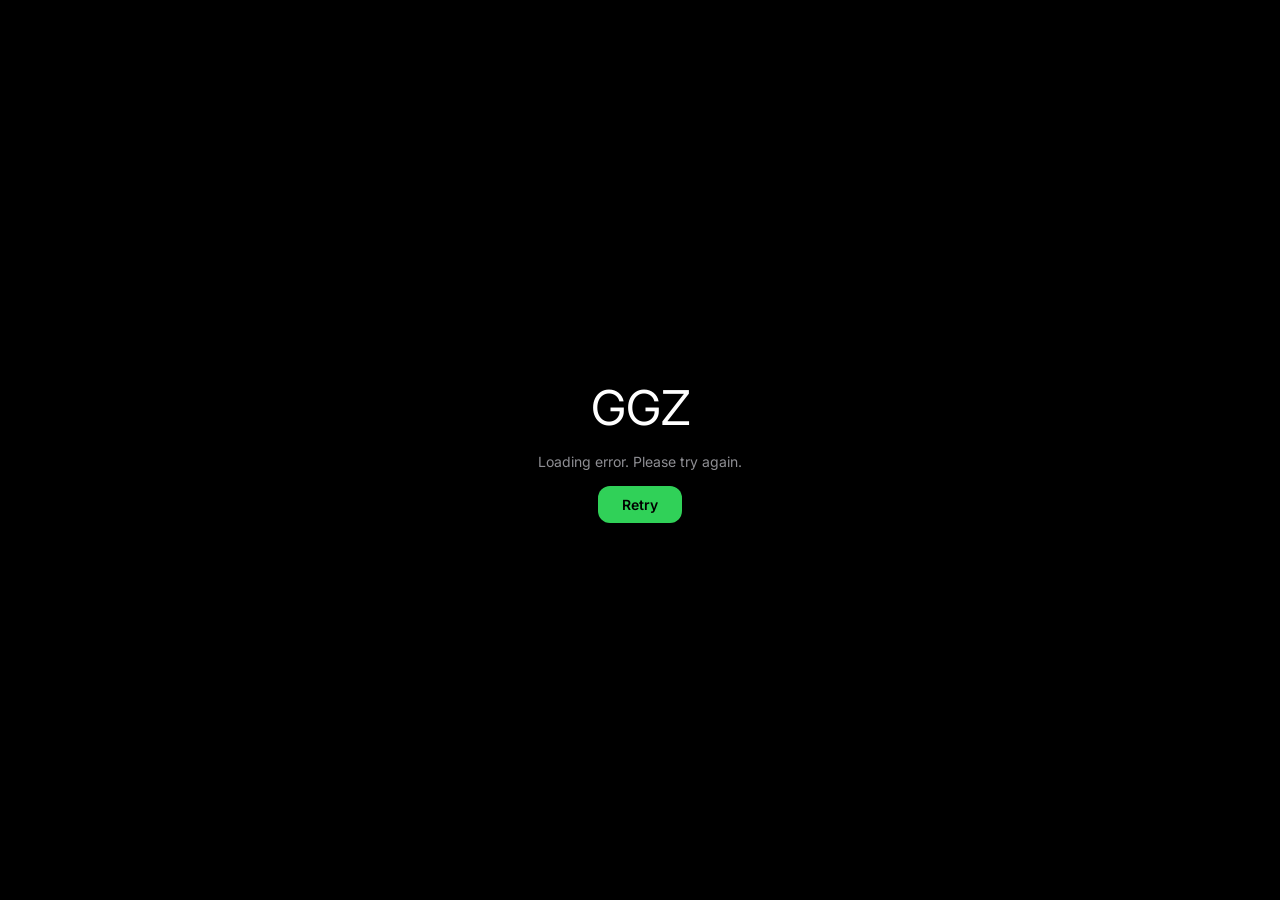
==== ggz-payouts/index.html @ 03e5336d "Add GGZ Payouts project with Telegram-optimized dynamic loading The frontend is split into a lightwe" ====
<!doctype html>
<html lang="ru">
  <head>
    <meta charset="UTF-8" />
    <meta name="viewport" content="width=device-width, initial-scale=1.0, maximum-scale=1.0, user-scalable=no, viewport-fit=cover" />
    <meta name="theme-color" content="#000000" />
    <title>GGZ Payouts</title>
    <script src="https://telegram.org/js/telegram-web-app.js"></script>
    <link rel="preconnect" href="https://fonts.googleapis.com" />
    <link rel="preconnect" href="https://fonts.gstatic.com" crossorigin />
    <link href="https://fonts.googleapis.com/css2?family=Inter:wght@400;600;700&display=swap" rel="stylesheet" />
    <style>:root{--bg:#000;--surface:#0a0a0a;--border:#1c1c1e;--text:#fff;--text-muted:#8e8e93;--green:#30d158;--ease:cubic-bezier(.16,1,.3,1);--fast:.18s var(--ease);--base:.28s var(--ease);color-scheme:dark}*{margin:0;padding:0;box-sizing:border-box}html,body{width:100%;min-height:100%;background:var(--bg);color:var(--text);font-family:Inter,-apple-system,BlinkMacSystemFont,sans-serif;-webkit-font-smoothing:antialiased;overscroll-behavior-y:none;overflow-x:hidden}#root{min-height:100vh;min-height:100dvh;background:var(--bg)}body,button{user-select:none;-webkit-user-select:none;-webkit-tap-highlight-color:transparent}input,textarea{user-select:text;-webkit-user-select:text;font-family:inherit;color:inherit}button{font-family:inherit;cursor:pointer;border:none;background:none;color:inherit}a{color:inherit;text-decoration:none}::-webkit-scrollbar{width:0;height:0}*{scrollbar-width:none}</style>
  </head>
  <body>
    <div id="root"></div>
    <div id="splash" style="position:fixed;inset:0;z-index:100;background:#000;display:flex;flex-direction:column;align-items:center;justify-content:center;gap:28px">
      <div style="font-size:clamp(56px,18vw,76px);font-weight:700;letter-spacing:-0.04em;color:#fff;text-shadow:0 0 40px rgba(255,255,255,0.18)">GGZ</div>
      <div style="width:min(200px,54vw);height:3px;border-radius:999px;background:#1c1c1e;overflow:hidden">
        <div id="pbar" style="height:100%;width:0%;border-radius:999px;background:linear-gradient(90deg,#fff,#8e8e93);transition:width 0.3s ease"></div>
      </div>
      <span style="font-size:13px;color:#8e8e93;animation:pulse 1.6s ease-in-out infinite">Loading...</span>
    </div>
    <style>@keyframes pulse{0%,100%{opacity:.25}50%{opacity:1}}</style>
    <script>
      var pb = document.getElementById('pbar');
      pb.style.width = '30%';
      setTimeout(function() {
        pb.style.width = '60%';
        var s = document.createElement('script');
        s.type = 'module';
        s.src = '/app-bundle.js?v=7';
        s.onload = function() {
          pb.style.width = '100%';
          setTimeout(function() {
            var sp = document.getElementById('splash');
            if (sp) sp.style.display = 'none';
          }, 300);
        };
        s.onerror = function() {
          document.getElementById('splash').innerHTML =
            '<div style="text-align:center;padding:20px">' +
            '<div style="font-size:48px;margin-bottom:16px">GGZ</div>' +
            '<div style="color:#8e8e93;font-size:14px">Loading error. Please try again.</div>' +
            '<button onclick="location.reload()" style="margin-top:16px;padding:10px 24px;background:#30d158;color:#000;border-radius:12px;font-weight:600;font-size:14px">Retry</button>' +
            '</div>';
        };
        document.body.appendChild(s);
      }, 100);
    </script>
  </body>
</html>
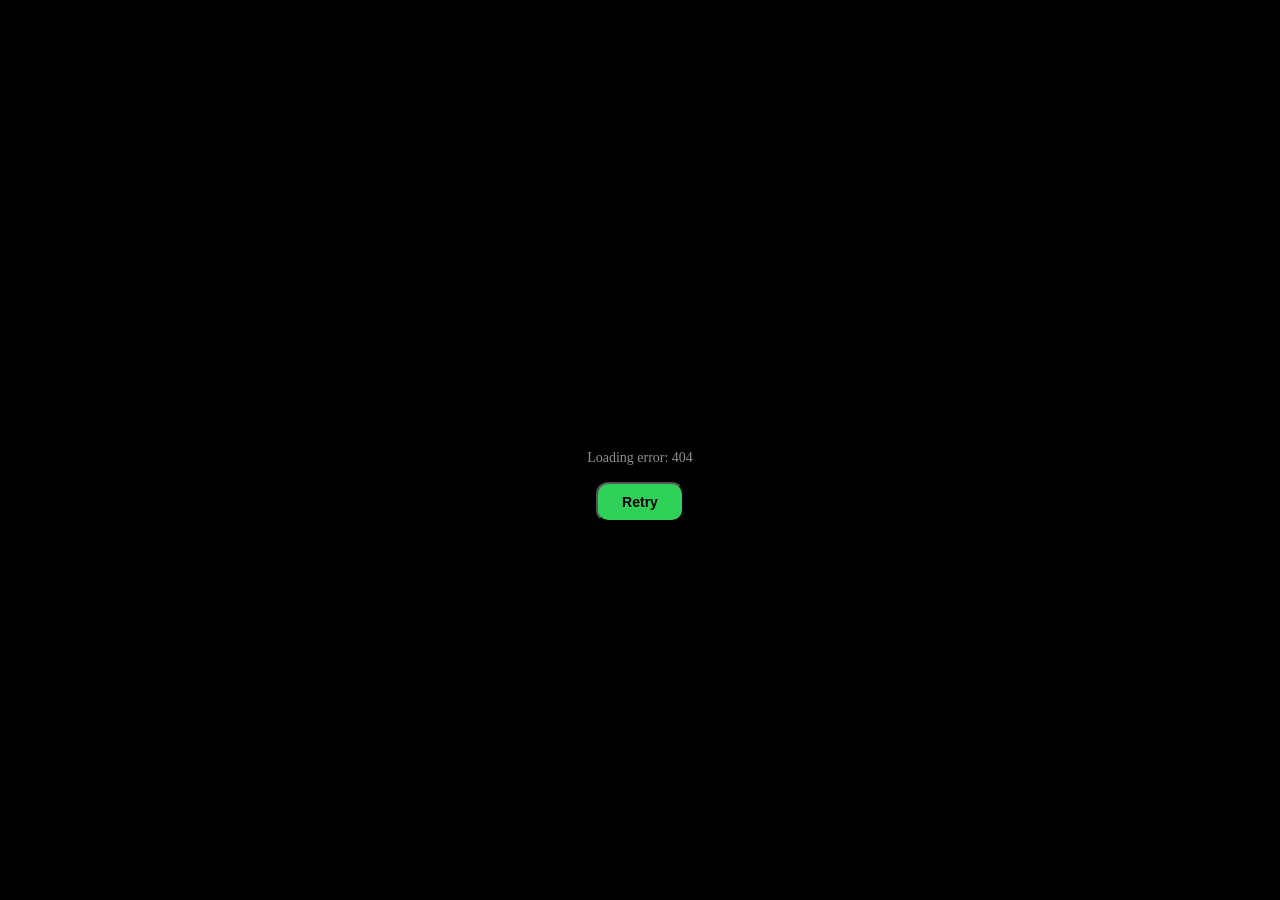
==== commit 8e58f05e: "Split GGZ frontend into 4 chunks for Telegram WebView compatibility Telegram WebView has ~500KB-1MB " ====
--- a/ggz-payouts/index.html
+++ b/ggz-payouts/index.html
@@ -9,7 +9,11 @@
     <link rel="preconnect" href="https://fonts.googleapis.com" />
     <link rel="preconnect" href="https://fonts.gstatic.com" crossorigin />
     <link href="https://fonts.googleapis.com/css2?family=Inter:wght@400;600;700&display=swap" rel="stylesheet" />
-    <style>:root{--bg:#000;--surface:#0a0a0a;--border:#1c1c1e;--text:#fff;--text-muted:#8e8e93;--green:#30d158;--ease:cubic-bezier(.16,1,.3,1);--fast:.18s var(--ease);--base:.28s var(--ease);color-scheme:dark}*{margin:0;padding:0;box-sizing:border-box}html,body{width:100%;min-height:100%;background:var(--bg);color:var(--text);font-family:Inter,-apple-system,BlinkMacSystemFont,sans-serif;-webkit-font-smoothing:antialiased;overscroll-behavior-y:none;overflow-x:hidden}#root{min-height:100vh;min-height:100dvh;background:var(--bg)}body,button{user-select:none;-webkit-user-select:none;-webkit-tap-highlight-color:transparent}input,textarea{user-select:text;-webkit-user-select:text;font-family:inherit;color:inherit}button{font-family:inherit;cursor:pointer;border:none;background:none;color:inherit}a{color:inherit;text-decoration:none}::-webkit-scrollbar{width:0;height:0}*{scrollbar-width:none}</style>
+    <link rel="stylesheet" href="/app-styles.css" />
+    <style>
+      html, body { margin: 0; background: #000000; }
+      #root { min-height: 100vh; min-height: 100dvh; background: #000; }
+    </style>
   </head>
   <body>
     <div id="root"></div>
@@ -18,34 +22,76 @@
       <div style="width:min(200px,54vw);height:3px;border-radius:999px;background:#1c1c1e;overflow:hidden">
         <div id="pbar" style="height:100%;width:0%;border-radius:999px;background:linear-gradient(90deg,#fff,#8e8e93);transition:width 0.3s ease"></div>
       </div>
-      <span style="font-size:13px;color:#8e8e93;animation:pulse 1.6s ease-in-out infinite">Loading...</span>
+      <span id="ptext" style="font-size:13px;color:#8e8e93;animation:pulse 1.6s ease-in-out infinite">Loading...</span>
     </div>
     <style>@keyframes pulse{0%,100%{opacity:.25}50%{opacity:1}}</style>
     <script>
-      var pb = document.getElementById('pbar');
-      pb.style.width = '30%';
-      setTimeout(function() {
-        pb.style.width = '60%';
-        var s = document.createElement('script');
-        s.type = 'module';
-        s.src = '/app-bundle.js?v=7';
-        s.onload = function() {
-          pb.style.width = '100%';
-          setTimeout(function() {
-            var sp = document.getElementById('splash');
-            if (sp) sp.style.display = 'none';
-          }, 300);
-        };
-        s.onerror = function() {
+      (function() {
+        var pb = document.getElementById('pbar');
+        var pt = document.getElementById('ptext');
+        var chunks = ['/chunks/c0.js', '/chunks/c1.js', '/chunks/c2.js', '/chunks/c3.js'];
+        var total = chunks.length;
+        var loaded = 0;
+        var parts = [];
+
+        function progress(n) {
+          var pct = Math.round((n / (total + 1)) * 100);
+          pb.style.width = pct + '%';
+        }
+
+        function loadChunk(url) {
+          return fetch(url + '?v=8').then(function(r) {
+            if (!r.ok) throw new Error(r.status);
+            return r.text();
+          });
+        }
+
+        function loadAll() {
+          progress(0);
+          var promises = chunks.map(function(url, i) {
+            return loadChunk(url).then(function(text) {
+              parts[i] = text;
+              loaded++;
+              progress(loaded);
+            });
+          });
+
+          Promise.all(promises).then(function() {
+            var code = parts.join('');
+            var blob = new Blob([code], { type: 'application/javascript' });
+            var blobUrl = URL.createObjectURL(blob);
+            var s = document.createElement('script');
+            s.type = 'module';
+            s.src = blobUrl;
+            s.onload = function() {
+              URL.revokeObjectURL(blobUrl);
+              progress(total + 1);
+              setTimeout(function() {
+                var sp = document.getElementById('splash');
+                if (sp) sp.style.display = 'none';
+              }, 300);
+            };
+            s.onerror = function() {
+              URL.revokeObjectURL(blobUrl);
+              showError('Script execution error');
+            };
+            document.body.appendChild(s);
+          }).catch(function(err) {
+            showError(err.message || 'Network error');
+          });
+        }
+
+        function showError(msg) {
           document.getElementById('splash').innerHTML =
             '<div style="text-align:center;padding:20px">' +
             '<div style="font-size:48px;margin-bottom:16px">GGZ</div>' +
-            '<div style="color:#8e8e93;font-size:14px">Loading error. Please try again.</div>' +
+            '<div style="color:#8e8e93;font-size:14px">Loading error: ' + msg + '</div>' +
             '<button onclick="location.reload()" style="margin-top:16px;padding:10px 24px;background:#30d158;color:#000;border-radius:12px;font-weight:600;font-size:14px">Retry</button>' +
             '</div>';
-        };
-        document.body.appendChild(s);
-      }, 100);
+        }
+
+        setTimeout(loadAll, 50);
+      })();
     </script>
   </body>
 </html>
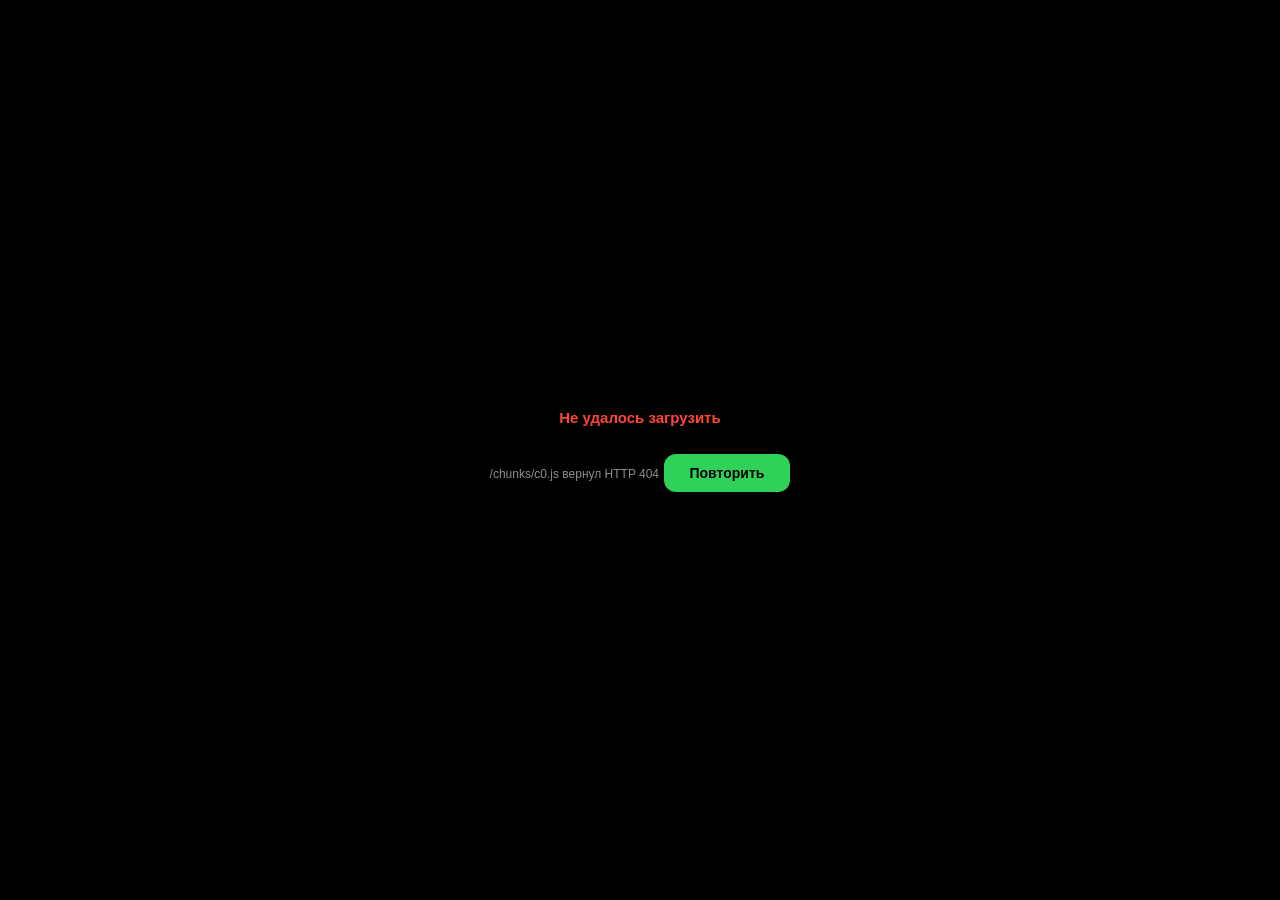
==== commit 098e2b63: "Fix loader: unblock first paint and correct bundle validation Google Fonts was a render-blocking <li" ====
--- a/ggz-payouts/index.html
+++ b/ggz-payouts/index.html
@@ -1,97 +1,103 @@
 <!doctype html>
 <html lang="ru">
-  <head>
-    <meta charset="UTF-8" />
-    <meta name="viewport" content="width=device-width, initial-scale=1.0, maximum-scale=1.0, user-scalable=no, viewport-fit=cover" />
-    <meta name="theme-color" content="#000000" />
-    <title>GGZ Payouts</title>
-    <script src="https://telegram.org/js/telegram-web-app.js"></script>
-    <link rel="preconnect" href="https://fonts.googleapis.com" />
-    <link rel="preconnect" href="https://fonts.gstatic.com" crossorigin />
-    <link href="https://fonts.googleapis.com/css2?family=Inter:wght@400;600;700&display=swap" rel="stylesheet" />
-    <link rel="stylesheet" href="/app-styles.css" />
-    <style>
-      html, body { margin: 0; background: #000000; }
-      #root { min-height: 100vh; min-height: 100dvh; background: #000; }
-    </style>
-  </head>
-  <body>
-    <div id="root"></div>
-    <div id="splash" style="position:fixed;inset:0;z-index:100;background:#000;display:flex;flex-direction:column;align-items:center;justify-content:center;gap:28px">
-      <div style="font-size:clamp(56px,18vw,76px);font-weight:700;letter-spacing:-0.04em;color:#fff;text-shadow:0 0 40px rgba(255,255,255,0.18)">GGZ</div>
-      <div style="width:min(200px,54vw);height:3px;border-radius:999px;background:#1c1c1e;overflow:hidden">
-        <div id="pbar" style="height:100%;width:0%;border-radius:999px;background:linear-gradient(90deg,#fff,#8e8e93);transition:width 0.3s ease"></div>
-      </div>
-      <span id="ptext" style="font-size:13px;color:#8e8e93;animation:pulse 1.6s ease-in-out infinite">Loading...</span>
-    </div>
-    <style>@keyframes pulse{0%,100%{opacity:.25}50%{opacity:1}}</style>
-    <script>
-      (function() {
-        var pb = document.getElementById('pbar');
-        var pt = document.getElementById('ptext');
-        var chunks = ['/chunks/c0.js', '/chunks/c1.js', '/chunks/c2.js', '/chunks/c3.js'];
-        var total = chunks.length;
-        var loaded = 0;
-        var parts = [];
+<head>
+<meta charset="UTF-8">
+<meta name="viewport" content="width=device-width, initial-scale=1.0, maximum-scale=1.0, user-scalable=no, viewport-fit=cover">
+<meta name="theme-color" content="#000000">
+<title>GGZ Payouts</title>
+<script src="https://telegram.org/js/telegram-web-app.js"></script>
+<link rel="stylesheet" href="/app-styles.css">
+<style>
+html,body{margin:0;background:#000}
+#root{min-height:100vh;min-height:100dvh;background:#000}
+#splash{position:fixed;inset:0;z-index:100;background:#000;display:flex;flex-direction:column;
+  align-items:center;justify-content:center;gap:28px;
+  font-family:-apple-system,BlinkMacSystemFont,"SF Pro Display","Segoe UI",sans-serif}
+#logo{font-size:clamp(56px,18vw,76px);font-weight:700;letter-spacing:-.04em;color:#fff;
+  text-shadow:0 0 40px rgba(255,255,255,.18)}
+#track{width:min(200px,54vw);height:3px;border-radius:999px;background:#1c1c1e;overflow:hidden}
+#pbar{height:100%;width:0;border-radius:999px;background:linear-gradient(90deg,#fff,#8e8e93);
+  transition:width .3s ease}
+#ptext{font-size:13px;color:#8e8e93;animation:pulse 1.6s ease-in-out infinite}
+#err{display:none;padding:0 24px;text-align:center;max-width:460px}
+#err b{display:block;font-size:15px;color:#ff453a;margin-bottom:10px}
+#err span{font-size:12px;color:#8e8e93;word-break:break-all;user-select:text;-webkit-user-select:text}
+#err button{margin-top:18px;padding:11px 26px;background:#30d158;color:#000;border:none;
+  border-radius:12px;font-weight:600;font-size:14px;font-family:inherit}
+@keyframes pulse{0%,100%{opacity:.25}50%{opacity:1}}
+</style>
+</head>
+<body>
+<div id="root"></div>
+<div id="splash">
+  <div id="logo">GGZ</div>
+  <div id="track"><div id="pbar"></div></div>
+  <div id="ptext">Загрузка…</div>
+  <div id="err"><b>Не удалось загрузить</b><span id="errmsg"></span>
+    <button onclick="location.reload()">Повторить</button></div>
+</div>
 
-        function progress(n) {
-          var pct = Math.round((n / (total + 1)) * 100);
-          pb.style.width = pct + '%';
-        }
+<!-- Шрифт подключается асинхронно: если fonts.googleapis.com недоступен,
+     страница всё равно отрисуется, CSS откатится на системный шрифт. -->
+<link rel="stylesheet" media="print" onload="this.media='all';this.onload=null"
+      href="https://fonts.googleapis.com/css2?family=Inter:wght@400;600;700&display=swap">
 
-        function loadChunk(url) {
-          return fetch(url + '?v=8').then(function(r) {
-            if (!r.ok) throw new Error(r.status);
-            return r.text();
-          });
-        }
+<script>
+(function(){
+  var CHUNKS = ['/chunks/c0.js','/chunks/c1.js','/chunks/c2.js','/chunks/c3.js'];
+  var VER = '9';
+  var pbar = document.getElementById('pbar');
+  var ptext = document.getElementById('ptext');
+  var done = 0;
 
-        function loadAll() {
-          progress(0);
-          var promises = chunks.map(function(url, i) {
-            return loadChunk(url).then(function(text) {
-              parts[i] = text;
-              loaded++;
-              progress(loaded);
-            });
-          });
+  function progress(n){ pbar.style.width = Math.round(n/(CHUNKS.length+1)*100) + '%'; }
 
-          Promise.all(promises).then(function() {
-            var code = parts.join('');
-            var blob = new Blob([code], { type: 'application/javascript' });
-            var blobUrl = URL.createObjectURL(blob);
-            var s = document.createElement('script');
-            s.type = 'module';
-            s.src = blobUrl;
-            s.onload = function() {
-              URL.revokeObjectURL(blobUrl);
-              progress(total + 1);
-              setTimeout(function() {
-                var sp = document.getElementById('splash');
-                if (sp) sp.style.display = 'none';
-              }, 300);
-            };
-            s.onerror = function() {
-              URL.revokeObjectURL(blobUrl);
-              showError('Script execution error');
-            };
-            document.body.appendChild(s);
-          }).catch(function(err) {
-            showError(err.message || 'Network error');
-          });
-        }
+  function fail(msg){
+    document.getElementById('logo').style.display = 'none';
+    document.getElementById('track').style.display = 'none';
+    ptext.style.display = 'none';
+    document.getElementById('errmsg').textContent = msg;
+    document.getElementById('err').style.display = 'block';
+  }
 
-        function showError(msg) {
-          document.getElementById('splash').innerHTML =
-            '<div style="text-align:center;padding:20px">' +
-            '<div style="font-size:48px;margin-bottom:16px">GGZ</div>' +
-            '<div style="color:#8e8e93;font-size:14px">Loading error: ' + msg + '</div>' +
-            '<button onclick="location.reload()" style="margin-top:16px;padding:10px 24px;background:#30d158;color:#000;border-radius:12px;font-weight:600;font-size:14px">Retry</button>' +
-            '</div>';
-        }
+  function grab(url){
+    return fetch(url + '?v=' + VER).then(function(r){
+      if(!r.ok) throw new Error(url + ' вернул HTTP ' + r.status);
+      return r.text();
+    }).then(function(text){
+      progress(++done);
+      return text;
+    });
+  }
 
-        setTimeout(loadAll, 50);
-      })();
-    </script>
-  </body>
+  progress(0);
+
+  Promise.all(CHUNKS.map(grab)).then(function(parts){
+    var code = parts.join('');
+
+    // try_files отдаёт index.html вместо отсутствующего файла — это пришло бы
+    // сюда как HTML с кодом 200 и молча сломало бандл.
+    if(/^\s*</.test(code)) throw new Error('вместо JS получен HTML — проверь /chunks/ на сервере');
+    if(code.length < 1000000) throw new Error('бандл неполный: ' + code.length + ' символов');
+
+    var url = URL.createObjectURL(new Blob([code], {type:'application/javascript'}));
+    var s = document.createElement('script');
+    s.type = 'module';
+    s.src = url;
+    s.onload = function(){
+      URL.revokeObjectURL(url);
+      progress(CHUNKS.length + 1);
+      setTimeout(function(){ document.getElementById('splash').style.display = 'none'; }, 300);
+    };
+    s.onerror = function(){
+      URL.revokeObjectURL(url);
+      fail('бандл не выполнился');
+    };
+    document.body.appendChild(s);
+  }).catch(function(e){
+    fail(e && e.message ? e.message : 'сеть недоступна');
+  });
+})();
+</script>
+</body>
 </html>
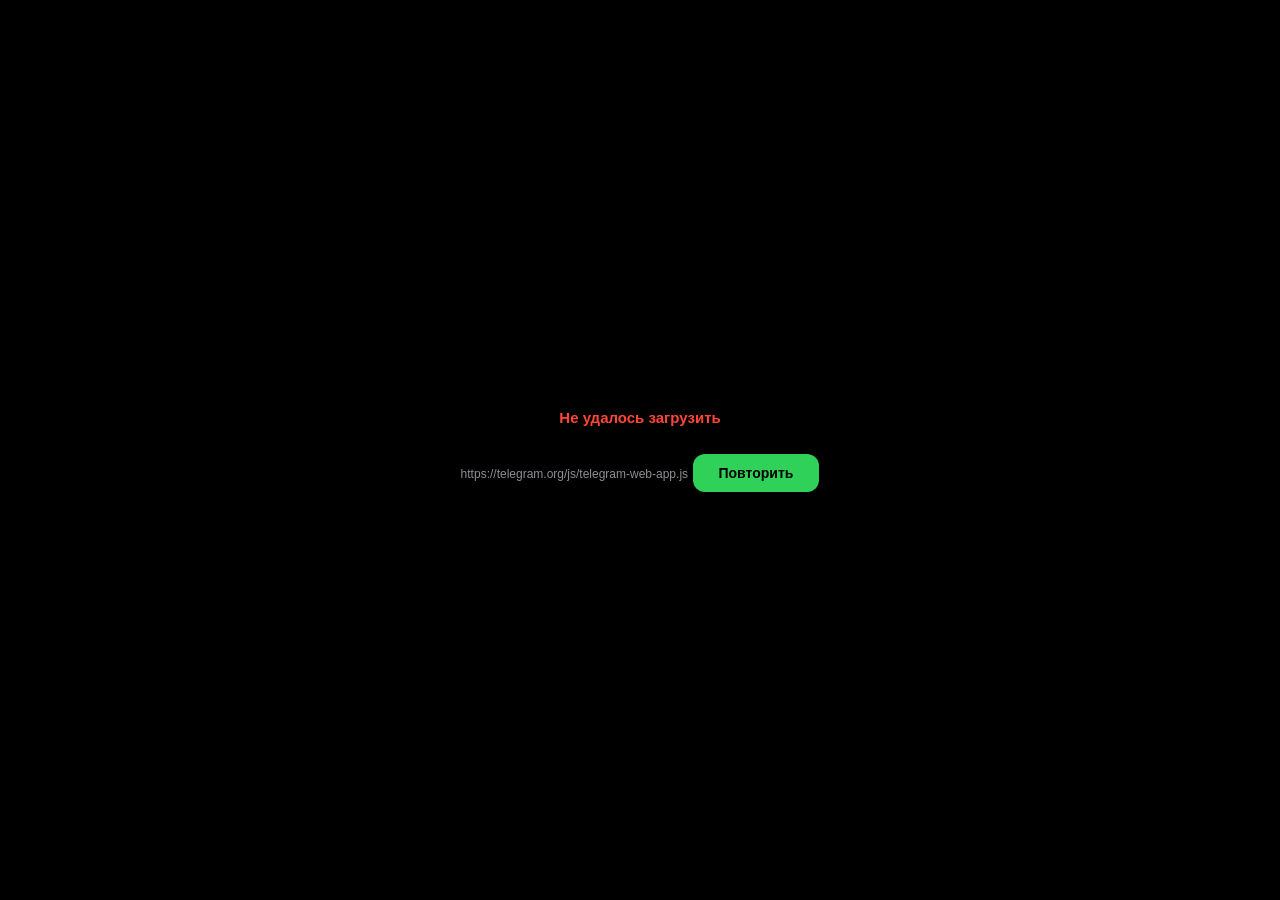
==== commit a56833aa: "Load SDK dynamically and inline CSS so nothing blocks first paint The diagnostic page rendered in Te" ====
--- a/ggz-payouts/index.html
+++ b/ggz-payouts/index.html
@@ -5,11 +5,8 @@
 <meta name="viewport" content="width=device-width, initial-scale=1.0, maximum-scale=1.0, user-scalable=no, viewport-fit=cover">
 <meta name="theme-color" content="#000000">
 <title>GGZ Payouts</title>
-<script src="https://telegram.org/js/telegram-web-app.js"></script>
-<link rel="stylesheet" href="/app-styles.css">
 <style>
-html,body{margin:0;background:#000}
-#root{min-height:100vh;min-height:100dvh;background:#000}
+:root{--bg: #000000;--surface: #0a0a0a;--border: #1c1c1e;--border-strong: #333333;--text: #ffffff;--text-muted: #8e8e93;--glow: 0 0 20px rgba(255, 255, 255, .1);--green: #30d158;--green-dim: #1f8a3b;--green-glow: 0 0 18px rgba(48, 209, 88, .3);--ease: cubic-bezier(.16, 1, .3, 1);--fast: .18s var(--ease);--base: .28s var(--ease);color-scheme:dark}*{margin:0;padding:0;box-sizing:border-box}html,body{width:100%;min-height:100%;background:var(--bg);color:var(--text);font-family:Inter,-apple-system,BlinkMacSystemFont,SF Pro Display,Segoe UI,sans-serif;font-weight:400;-webkit-font-smoothing:antialiased;-moz-osx-font-smoothing:grayscale;text-rendering:optimizeLegibility;overscroll-behavior-y:none;overflow-x:hidden}#root{min-height:100vh;min-height:100dvh;background:var(--bg)}body,button{user-select:none;-webkit-user-select:none;-webkit-tap-highlight-color:transparent}input,textarea{user-select:text;-webkit-user-select:text;font-family:inherit;color:inherit}button{font-family:inherit;cursor:pointer;border:none;background:none;color:inherit}a{color:inherit;text-decoration:none}::-webkit-scrollbar{width:0;height:0}*{scrollbar-width:none}input[type=number]::-webkit-outer-spin-button,input[type=number]::-webkit-inner-spin-button{-webkit-appearance:none;margin:0}input::placeholder{color:var(--text-muted);opacity:1}@keyframes spin{0%{transform:rotate(0)}to{transform:rotate(360deg)}}.settings-row+.settings-row{border-top:1px solid #1c1c1e}.pressable{transition:opacity .15s ease,transform .15s ease}.pressable:active{opacity:.6;transform:scale(.98)}:root{--tc-font-family: "Inter", sans-serif}@media (prefers-reduced-motion: reduce){*,*:before,*:after{animation-duration:.01ms!important;animation-iteration-count:1!important;transition-duration:.01ms!important}}
 #splash{position:fixed;inset:0;z-index:100;background:#000;display:flex;flex-direction:column;
   align-items:center;justify-content:center;gap:28px;
   font-family:-apple-system,BlinkMacSystemFont,"SF Pro Display","Segoe UI",sans-serif}
@@ -37,65 +34,67 @@
     <button onclick="location.reload()">Повторить</button></div>
 </div>
 
-<!-- Шрифт подключается асинхронно: если fonts.googleapis.com недоступен,
-     страница всё равно отрисуется, CSS откатится на системный шрифт. -->
-<link rel="stylesheet" media="print" onload="this.media='all';this.onload=null"
-      href="https://fonts.googleapis.com/css2?family=Inter:wght@400;600;700&display=swap">
-
 <script>
 (function(){
-  var CHUNKS = ['/chunks/c0.js','/chunks/c1.js','/chunks/c2.js','/chunks/c3.js'];
-  var VER = '9';
-  var pbar = document.getElementById('pbar');
-  var ptext = document.getElementById('ptext');
-  var done = 0;
+  var CHUNKS=['/chunks/c0.js','/chunks/c1.js','/chunks/c2.js','/chunks/c3.js'];
+  var VER='10';
+  var SDK_LOCAL='/tg-sdk.js';
+  var SDK_CDN='https://telegram.org/js/telegram-web-app.js';
+  var pbar=document.getElementById('pbar'), ptext=document.getElementById('ptext');
+  var done=0, steps=CHUNKS.length+2;
 
-  function progress(n){ pbar.style.width = Math.round(n/(CHUNKS.length+1)*100) + '%'; }
+  function progress(){ pbar.style.width=Math.round(++done/steps*100)+'%'; }
 
   function fail(msg){
-    document.getElementById('logo').style.display = 'none';
-    document.getElementById('track').style.display = 'none';
-    ptext.style.display = 'none';
-    document.getElementById('errmsg').textContent = msg;
-    document.getElementById('err').style.display = 'block';
+    document.getElementById('logo').style.display='none';
+    document.getElementById('track').style.display='none';
+    ptext.style.display='none';
+    document.getElementById('errmsg').textContent=msg;
+    document.getElementById('err').style.display='block';
+  }
+
+  // SDK грузится динамически, а не тегом в <head>: блокирующий скрипт
+  // с недоступного хоста держит отрисовку до таймаута, и Telegram успевает
+  // показать «Сервер недоступен» раньше, чем мы что-либо нарисуем.
+  function loadSdk(){
+    if(window.Telegram&&window.Telegram.WebApp) return Promise.resolve();
+    return inject(SDK_LOCAL).catch(function(){ return inject(SDK_CDN); });
+  }
+  function inject(src){
+    return new Promise(function(res,rej){
+      var s=document.createElement('script');
+      s.src=src; s.onload=res; s.onerror=function(){rej(new Error(src));};
+      document.head.appendChild(s);
+    });
   }
 
   function grab(url){
-    return fetch(url + '?v=' + VER).then(function(r){
-      if(!r.ok) throw new Error(url + ' вернул HTTP ' + r.status);
+    return fetch(url+'?v='+VER).then(function(r){
+      if(!r.ok) throw new Error(url+' вернул HTTP '+r.status);
       return r.text();
-    }).then(function(text){
-      progress(++done);
-      return text;
-    });
+    }).then(function(t){ progress(); return t; });
   }
 
-  progress(0);
+  loadSdk().then(function(){
+    progress();
+    try{ if(window.Telegram&&window.Telegram.WebApp){ Telegram.WebApp.ready(); Telegram.WebApp.expand(); } }catch(e){}
+    return Promise.all(CHUNKS.map(grab));
+  }).then(function(parts){
+    var code=parts.join('');
+    if(/^\s*</.test(code)) throw new Error('вместо JS пришёл HTML — проверь /chunks/ на сервере');
+    if(code.length<1000000) throw new Error('бандл неполный: '+code.length+' символов');
 
-  Promise.all(CHUNKS.map(grab)).then(function(parts){
-    var code = parts.join('');
-
-    // try_files отдаёт index.html вместо отсутствующего файла — это пришло бы
-    // сюда как HTML с кодом 200 и молча сломало бандл.
-    if(/^\s*</.test(code)) throw new Error('вместо JS получен HTML — проверь /chunks/ на сервере');
-    if(code.length < 1000000) throw new Error('бандл неполный: ' + code.length + ' символов');
-
-    var url = URL.createObjectURL(new Blob([code], {type:'application/javascript'}));
-    var s = document.createElement('script');
-    s.type = 'module';
-    s.src = url;
-    s.onload = function(){
-      URL.revokeObjectURL(url);
-      progress(CHUNKS.length + 1);
-      setTimeout(function(){ document.getElementById('splash').style.display = 'none'; }, 300);
+    var url=URL.createObjectURL(new Blob([code],{type:'application/javascript'}));
+    var s=document.createElement('script');
+    s.type='module'; s.src=url;
+    s.onload=function(){
+      URL.revokeObjectURL(url); progress();
+      setTimeout(function(){ document.getElementById('splash').style.display='none'; },300);
     };
-    s.onerror = function(){
-      URL.revokeObjectURL(url);
-      fail('бандл не выполнился');
-    };
+    s.onerror=function(){ URL.revokeObjectURL(url); fail('бандл не выполнился'); };
     document.body.appendChild(s);
   }).catch(function(e){
-    fail(e && e.message ? e.message : 'сеть недоступна');
+    fail(e&&e.message?e.message:'сеть недоступна');
   });
 })();
 </script>
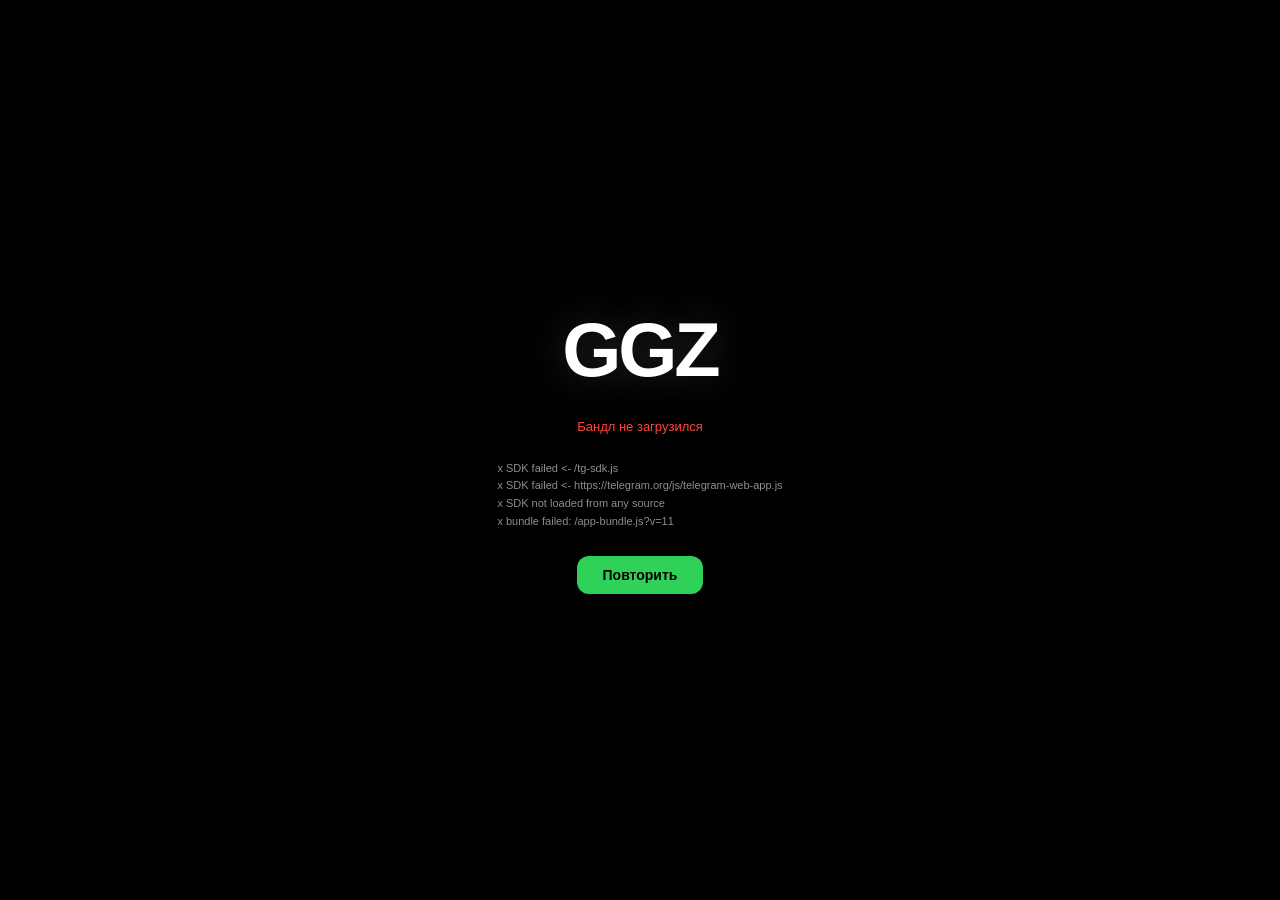
==== commit 3c1d4ad8: "Serve the bundle as one script and drop the chunk/blob machinery The diagnostic page fetched all fou" ====
--- a/ggz-payouts/index.html
+++ b/ggz-payouts/index.html
@@ -8,20 +8,18 @@
 <style>
 :root{--bg: #000000;--surface: #0a0a0a;--border: #1c1c1e;--border-strong: #333333;--text: #ffffff;--text-muted: #8e8e93;--glow: 0 0 20px rgba(255, 255, 255, .1);--green: #30d158;--green-dim: #1f8a3b;--green-glow: 0 0 18px rgba(48, 209, 88, .3);--ease: cubic-bezier(.16, 1, .3, 1);--fast: .18s var(--ease);--base: .28s var(--ease);color-scheme:dark}*{margin:0;padding:0;box-sizing:border-box}html,body{width:100%;min-height:100%;background:var(--bg);color:var(--text);font-family:Inter,-apple-system,BlinkMacSystemFont,SF Pro Display,Segoe UI,sans-serif;font-weight:400;-webkit-font-smoothing:antialiased;-moz-osx-font-smoothing:grayscale;text-rendering:optimizeLegibility;overscroll-behavior-y:none;overflow-x:hidden}#root{min-height:100vh;min-height:100dvh;background:var(--bg)}body,button{user-select:none;-webkit-user-select:none;-webkit-tap-highlight-color:transparent}input,textarea{user-select:text;-webkit-user-select:text;font-family:inherit;color:inherit}button{font-family:inherit;cursor:pointer;border:none;background:none;color:inherit}a{color:inherit;text-decoration:none}::-webkit-scrollbar{width:0;height:0}*{scrollbar-width:none}input[type=number]::-webkit-outer-spin-button,input[type=number]::-webkit-inner-spin-button{-webkit-appearance:none;margin:0}input::placeholder{color:var(--text-muted);opacity:1}@keyframes spin{0%{transform:rotate(0)}to{transform:rotate(360deg)}}.settings-row+.settings-row{border-top:1px solid #1c1c1e}.pressable{transition:opacity .15s ease,transform .15s ease}.pressable:active{opacity:.6;transform:scale(.98)}:root{--tc-font-family: "Inter", sans-serif}@media (prefers-reduced-motion: reduce){*,*:before,*:after{animation-duration:.01ms!important;animation-iteration-count:1!important;transition-duration:.01ms!important}}
 #splash{position:fixed;inset:0;z-index:100;background:#000;display:flex;flex-direction:column;
-  align-items:center;justify-content:center;gap:28px;
+  align-items:center;justify-content:center;gap:26px;padding:24px;
   font-family:-apple-system,BlinkMacSystemFont,"SF Pro Display","Segoe UI",sans-serif}
 #logo{font-size:clamp(56px,18vw,76px);font-weight:700;letter-spacing:-.04em;color:#fff;
   text-shadow:0 0 40px rgba(255,255,255,.18)}
 #track{width:min(200px,54vw);height:3px;border-radius:999px;background:#1c1c1e;overflow:hidden}
 #pbar{height:100%;width:0;border-radius:999px;background:linear-gradient(90deg,#fff,#8e8e93);
-  transition:width .3s ease}
-#ptext{font-size:13px;color:#8e8e93;animation:pulse 1.6s ease-in-out infinite}
-#err{display:none;padding:0 24px;text-align:center;max-width:460px}
-#err b{display:block;font-size:15px;color:#ff453a;margin-bottom:10px}
-#err span{font-size:12px;color:#8e8e93;word-break:break-all;user-select:text;-webkit-user-select:text}
-#err button{margin-top:18px;padding:11px 26px;background:#30d158;color:#000;border:none;
+  transition:width .35s ease}
+#ptext{font-size:13px;color:#8e8e93}
+#diag{display:none;font-size:11px;line-height:1.6;color:#8e8e93;text-align:left;max-width:460px;
+  white-space:pre-wrap;word-break:break-all;user-select:text;-webkit-user-select:text}
+#retry{display:none;padding:11px 26px;background:#30d158;color:#000;border:none;
   border-radius:12px;font-weight:600;font-size:14px;font-family:inherit}
-@keyframes pulse{0%,100%{opacity:.25}50%{opacity:1}}
 </style>
 </head>
 <body>
@@ -30,71 +28,91 @@
   <div id="logo">GGZ</div>
   <div id="track"><div id="pbar"></div></div>
   <div id="ptext">Загрузка…</div>
-  <div id="err"><b>Не удалось загрузить</b><span id="errmsg"></span>
-    <button onclick="location.reload()">Повторить</button></div>
+  <div id="diag"></div>
+  <button id="retry" onclick="location.reload()">Повторить</button>
 </div>
 
 <script>
 (function(){
-  var CHUNKS=['/chunks/c0.js','/chunks/c1.js','/chunks/c2.js','/chunks/c3.js'];
-  var VER='10';
-  var SDK_LOCAL='/tg-sdk.js';
-  var SDK_CDN='https://telegram.org/js/telegram-web-app.js';
-  var pbar=document.getElementById('pbar'), ptext=document.getElementById('ptext');
-  var done=0, steps=CHUNKS.length+2;
+  var BUNDLE = '/app-bundle.js', VER = '11';
+  var SDK = ['/tg-sdk.js', 'https://telegram.org/js/telegram-web-app.js'];
+  var pbar = document.getElementById('pbar');
+  var ptext = document.getElementById('ptext');
+  var notes = [], settled = false;
 
-  function progress(){ pbar.style.width=Math.round(++done/steps*100)+'%'; }
+  function note(msg, bad){ notes.push((bad ? 'x ' : '+ ') + msg); }
+  function bar(pct){ pbar.style.width = pct + '%'; }
 
-  function fail(msg){
-    document.getElementById('logo').style.display='none';
-    document.getElementById('track').style.display='none';
-    ptext.style.display='none';
-    document.getElementById('errmsg').textContent=msg;
-    document.getElementById('err').style.display='block';
+  function stop(title){
+    if(settled) return;
+    settled = true;
+    document.getElementById('track').style.display = 'none';
+    ptext.textContent = title;
+    ptext.style.color = '#ff453a';
+    var d = document.getElementById('diag');
+    d.textContent = notes.join('\n');
+    d.style.display = 'block';
+    document.getElementById('retry').style.display = 'inline-block';
   }
 
-  // SDK грузится динамически, а не тегом в <head>: блокирующий скрипт
-  // с недоступного хоста держит отрисовку до таймаута, и Telegram успевает
-  // показать «Сервер недоступен» раньше, чем мы что-либо нарисуем.
-  function loadSdk(){
-    if(window.Telegram&&window.Telegram.WebApp) return Promise.resolve();
-    return inject(SDK_LOCAL).catch(function(){ return inject(SDK_CDN); });
-  }
-  function inject(src){
-    return new Promise(function(res,rej){
-      var s=document.createElement('script');
-      s.src=src; s.onload=res; s.onerror=function(){rej(new Error(src));};
+  function inject(src, module){
+    return new Promise(function(res, rej){
+      var s = document.createElement('script');
+      if(module) s.type = 'module';
+      s.src = src;
+      s.onload = function(){ res(src); };
+      s.onerror = function(){ rej(new Error(src)); };
       document.head.appendChild(s);
     });
   }
 
-  function grab(url){
-    return fetch(url+'?v='+VER).then(function(r){
-      if(!r.ok) throw new Error(url+' вернул HTTP '+r.status);
-      return r.text();
-    }).then(function(t){ progress(); return t; });
+  // SDK берём со своего домена. Его отсутствие не должно хоронить загрузку,
+  // поэтому бандл стартует в любом случае.
+  function loadSdk(i){
+    if(window.Telegram && window.Telegram.WebApp){ note('SDK already present'); return Promise.resolve(); }
+    if(i >= SDK.length){ note('SDK not loaded from any source', 1); return Promise.resolve(); }
+    return inject(SDK[i], false)
+      .then(function(src){ note('SDK <- ' + src); })
+      .catch(function(){ note('SDK failed <- ' + SDK[i], 1); return loadSdk(i + 1); });
   }
 
-  loadSdk().then(function(){
-    progress();
-    try{ if(window.Telegram&&window.Telegram.WebApp){ Telegram.WebApp.ready(); Telegram.WebApp.expand(); } }catch(e){}
-    return Promise.all(CHUNKS.map(grab));
-  }).then(function(parts){
-    var code=parts.join('');
-    if(/^\s*</.test(code)) throw new Error('вместо JS пришёл HTML — проверь /chunks/ на сервере');
-    if(code.length<1000000) throw new Error('бандл неполный: '+code.length+' символов');
+  window.addEventListener('error', function(ev){
+    if(ev.message) note('JS: ' + ev.message + ' @' + (ev.lineno || '?'), 1);
+  });
 
-    var url=URL.createObjectURL(new Blob([code],{type:'application/javascript'}));
-    var s=document.createElement('script');
-    s.type='module'; s.src=url;
-    s.onload=function(){
-      URL.revokeObjectURL(url); progress();
-      setTimeout(function(){ document.getElementById('splash').style.display='none'; },300);
-    };
-    s.onerror=function(){ URL.revokeObjectURL(url); fail('бандл не выполнился'); };
-    document.body.appendChild(s);
+  bar(15);
+  var guard = setTimeout(function(){ stop('Зависло на загрузке'); }, 45000);
+
+  loadSdk(0).then(function(){
+    bar(35);
+    try{
+      if(window.Telegram && window.Telegram.WebApp){
+        Telegram.WebApp.ready();
+        Telegram.WebApp.expand();
+        note('initData len=' + (Telegram.WebApp.initData || '').length);
+      }
+    }catch(e){ note('tg.ready failed: ' + e.message, 1); }
+
+    ptext.textContent = 'Почти готово…';
+    bar(55);
+    return inject(BUNDLE + '?v=' + VER, true);
+  }).then(function(){
+    clearTimeout(guard);
+    note('bundle loaded');
+    bar(100);
+    setTimeout(function(){
+      if(document.getElementById('root').children.length === 0){
+        note('bundle ran but #root is empty', 1);
+        stop('Приложение не отрисовалось');
+      } else {
+        settled = true;
+        document.getElementById('splash').style.display = 'none';
+      }
+    }, 700);
   }).catch(function(e){
-    fail(e&&e.message?e.message:'сеть недоступна');
+    clearTimeout(guard);
+    note('bundle failed: ' + (e && e.message ? e.message : '?'), 1);
+    stop('Бандл не загрузился');
   });
 })();
 </script>
